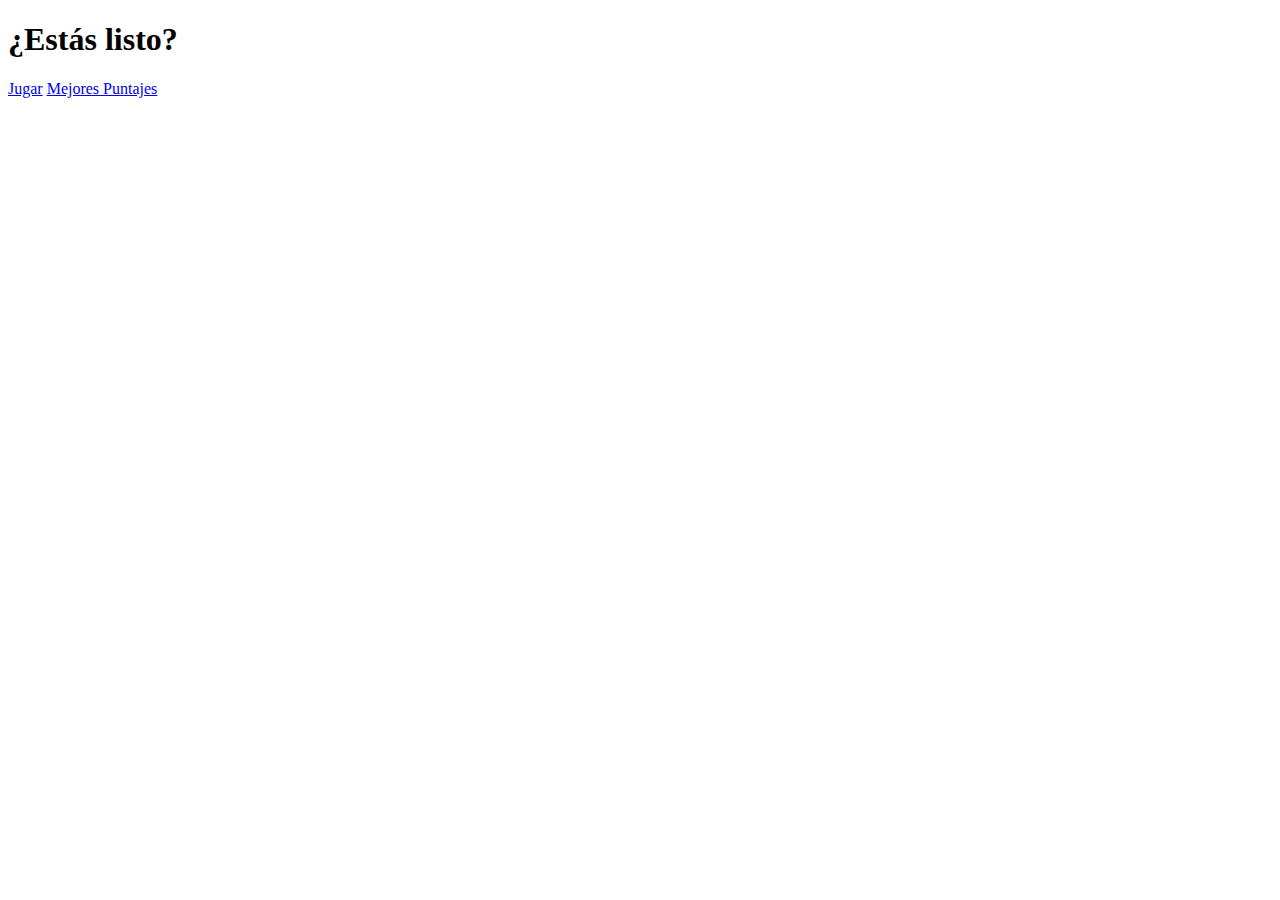
==== index.html @ efa1bf83 "Create index.html" ====
<!DOCTYPE html>
<html lang="en">
<head>
    <meta charset="UTF-8">
    <link rel="stylesheet" href="https://cdnjs.cloudflare.com/ajax/libs/font-awesome/5.15.1/css/all.min.css" integrity="sha512-+4zCK9k+qNFUR5X+cKL9EIR+ZOhtIloNl9GIKS57V1MyNsYpYcUrUeQc9vNfzsWfV28IaLL3i96P9sdNyeRssA==" crossorigin="anonymous" />
    <link rel="stylesheet" href="css/style.css">
    <meta name="viewport" content="width=device-width, initial-scale=1.0">
    <title>Inicio</title>
</head>
<body>
    <div class="fondo-loader" id="fondo-loader">
    <div class="loader-container" id="loader-container">
        <div class="loader" id="loader"><i class="fas fa-gamepad"></i></div>
    </div>
</div>
    <div class="container">
        <div id="home" class="flex-column flex-center">
            <h1>¿Estás listo?</h1>
            <a href="game.html" class="btn">Jugar</a>
            <a href="highscores.html" id="highscore-btn" class="btn">Mejores Puntajes<i class="fas fa-crown"></i></a>
        </div>
    </div>
</body>
</html>
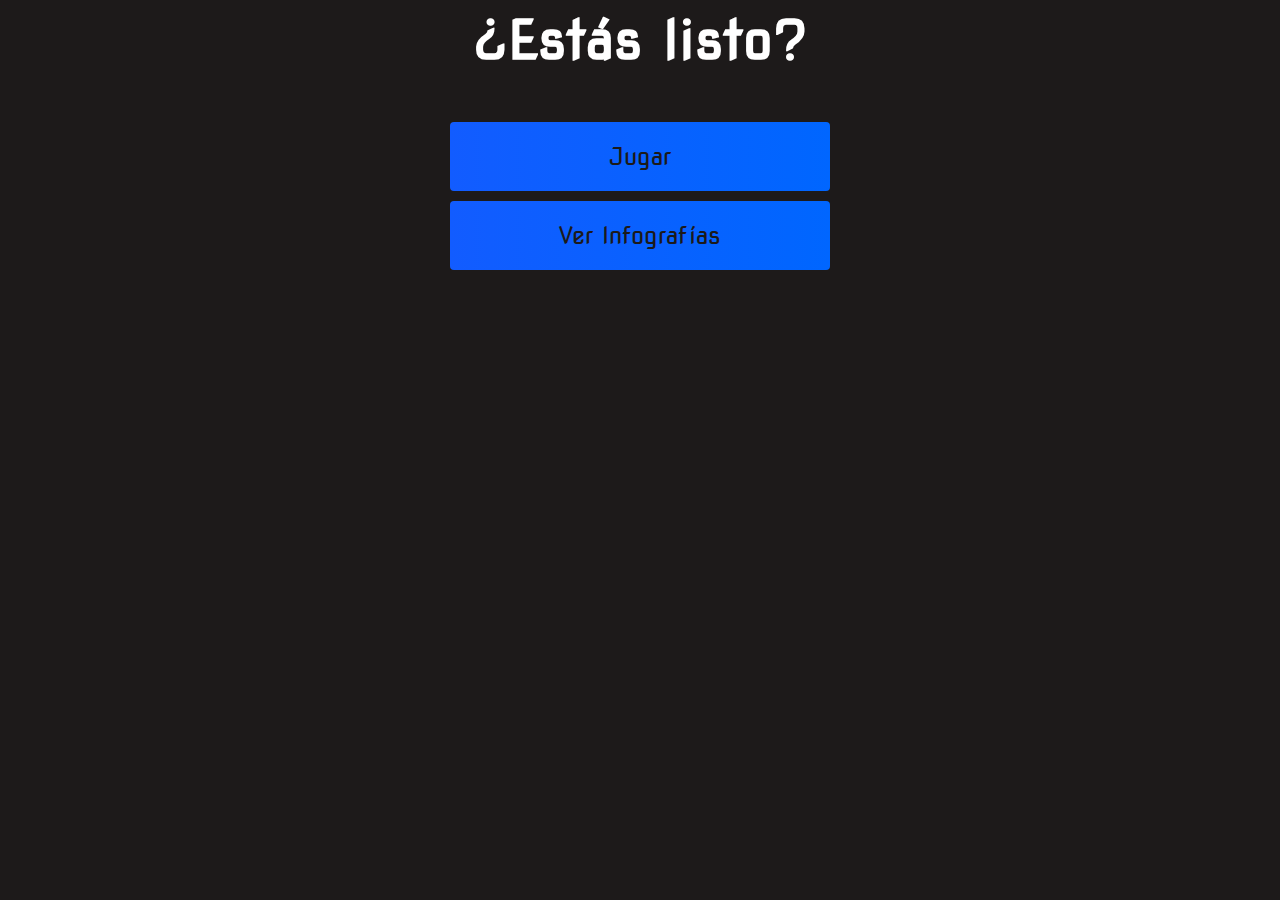
==== commit 1feb468e: "Add files via upload" ====
--- a/index.html
+++ b/index.html
@@ -1,24 +1,25 @@
-<!DOCTYPE html>
-<html lang="en">
-<head>
-    <meta charset="UTF-8">
-    <link rel="stylesheet" href="https://cdnjs.cloudflare.com/ajax/libs/font-awesome/5.15.1/css/all.min.css" integrity="sha512-+4zCK9k+qNFUR5X+cKL9EIR+ZOhtIloNl9GIKS57V1MyNsYpYcUrUeQc9vNfzsWfV28IaLL3i96P9sdNyeRssA==" crossorigin="anonymous" />
-    <link rel="stylesheet" href="css/style.css">
-    <meta name="viewport" content="width=device-width, initial-scale=1.0">
-    <title>Inicio</title>
-</head>
-<body>
-    <div class="fondo-loader" id="fondo-loader">
-    <div class="loader-container" id="loader-container">
-        <div class="loader" id="loader"><i class="fas fa-gamepad"></i></div>
-    </div>
-</div>
-    <div class="container">
-        <div id="home" class="flex-column flex-center">
-            <h1>¿Estás listo?</h1>
-            <a href="game.html" class="btn">Jugar</a>
-            <a href="highscores.html" id="highscore-btn" class="btn">Mejores Puntajes<i class="fas fa-crown"></i></a>
-        </div>
-    </div>
-</body>
-</html>
+<!DOCTYPE html>
+<html lang="en">
+<head>
+    <meta charset="UTF-8">
+    <link rel="shortcut icon" href="img/icono.png" type="image/x-icon">
+    <link rel="stylesheet" href="https://cdnjs.cloudflare.com/ajax/libs/font-awesome/5.15.1/css/all.min.css" integrity="sha512-+4zCK9k+qNFUR5X+cKL9EIR+ZOhtIloNl9GIKS57V1MyNsYpYcUrUeQc9vNfzsWfV28IaLL3i96P9sdNyeRssA==" crossorigin="anonymous" />
+    <link rel="stylesheet" href="css/style.css">
+    <meta name="viewport" content="width=device-width, initial-scale=1.0">
+    <title>Inicio</title>
+</head>
+<body>
+    <div class="icono-container" id="icono-container">
+        <div class="icono" id="loader-container">
+            <img src="img/logo.png" alt="">
+        </div>
+    </div>
+    <div class="container2">
+        <div id="home" class="flex-column flex-center">
+            <h1>¿Estás listo?</h1>
+            <a href="game.html" class="btn">Jugar</a>
+            <a href="highscores.html" id="info-btn" class="btn">Ver Infografías<i class="far fa-file-image"></i></a>
+        </div>
+    </div>
+</body>
+</html>--- a/css/style.css
+++ b/css/style.css
@@ -0,0 +1,186 @@
+@import url('https://fonts.googleapis.com/css2?family=Nova+Square&display=swap');
+:root{
+    background-color: rgb(29, 26, 26);
+}
+
+*{
+    box-sizing: border-box;
+    margin: 0;
+    padding: 0;
+    font-size: 62.5%;
+    font-family: "Nova Square", cursive;
+}
+
+h1{
+    font-size: 5.4rem;
+    color: #FFF;
+    margin-bottom: 5rem;
+}
+
+h2{
+    font-size: 4.2rem;
+    margin-bottom: 4rem;
+}
+/*Loader*/
+/*.fondo-loader{
+    position: absolute;
+    z-index: 1000;
+    width: 100vw;
+    height: 100vh;
+    color: rgb(29, 26, 26);
+}
+.loader-container{
+    position: absolute;
+    left: 50%;
+    top: 50%;
+    transform: translate(-50%,-50%);
+    -webkit-transform: translate(-50%,-50%);
+    width: 100px;
+    height: 100px;
+    margin: 10px;
+}
+.loader-container .loader{
+    top: 50%;
+    width: 70%;
+    height: 70%;
+}
+.loader-container .loader .fa-gamepad{
+    color: white;
+    font-size: 100px;
+    animation: loader 3s linear infinite;
+}*/
+.container{
+    width: 100vw;
+    height: 100vh;
+    display: flex;
+    justify-content: center;
+    text-align: center;
+    align-items: center;
+    max-width: 80rem;
+    margin: 0 auto;
+    padding: 2rem;
+}
+
+.flex-column {
+    display: flex;
+    flex-direction: column;
+}
+
+.flex-center{
+    justify-content: center;
+    align-items: center;
+}
+
+.justify-center{
+    justify-content: center;
+}
+
+.text-center{
+    text-align: center;
+}
+
+.hidden{
+    display: none;
+}
+
+.btn{
+    font-size: 2.4rem;
+    padding: 2rem 0;
+    width: 38rem;
+    text-align: center;
+    margin-bottom: 1rem;
+    text-decoration: none;
+    color: rgb(28, 26 , 26);
+    background: linear-gradient(90deg, rgb(18, 92, 255) 0%, rgb(0, 102, 255) 100%);
+    border-radius: 4px;
+}
+
+.btn:hover{
+    cursor: pointer;
+    box-shadow: 0 0.4rem 1.4rem 0 rgba(8, 114, 244, 0.6);
+    transition: transform 150ms;
+    transform: scale(1.03);
+}
+
+.btn[disabled]:hover{
+    cursor: not-allowed;
+    box-shadow: none;
+    transform: none;
+}
+
+#highscore-btn{
+    background: linear-gradient(90deg, rgb(255, 247, 9) 0%, rgb(240, 221, 6) 100%);
+    border-radius: 4px;
+}
+
+#highscore-btn:hover{
+    box-shadow: 0 0.4rem 1.4rem 0 rgba(255,255,0,0.5);
+}
+
+.fa-crown{
+    font-size: 2.5rem;
+    margin-left: 1rem;
+}
+
+/*End Page CSS*/
+.end-form-container{
+    width:100%;
+    display: flex;
+    flex-direction: column;
+    align-items: center;
+    max-width: 30rem;
+} 
+
+input{
+    margin-bottom: 1rem;
+    width: 100%;
+    padding: 1.5rem;
+    font-size: 1.8rem;
+    border: none;
+    box-shadow: 0 0.1rem 1.4rem 0 rgba(86, 185, 235, 0.5);
+
+}
+
+input::placeholder{
+    color: #aaa;
+    }
+
+#username{
+        margin-bottom: 3rem;
+        width: 100%;
+        outline: none;
+    }
+
+#end-text{
+        font-size: 2.4rem;
+        color: #FFF;
+        text-align: center;
+    }
+
+    #saveScoreBtn{
+        border: none;
+    }
+
+    .fa-home{
+        margin-left: 1rem;
+        font-size: 2rem;
+        color: rgb(28, 26,26);
+    }
+
+    @keyframes loader{
+        0%{
+            transform: scale(.95);
+        }
+        25%{
+            transform: scale(1.05);
+        }
+        50%{
+            transform: scale(.95);
+        }
+        75%{
+            transform: scale(1.05);
+        }
+        100%{
+            transform: scale(.95);
+        }
+    }
